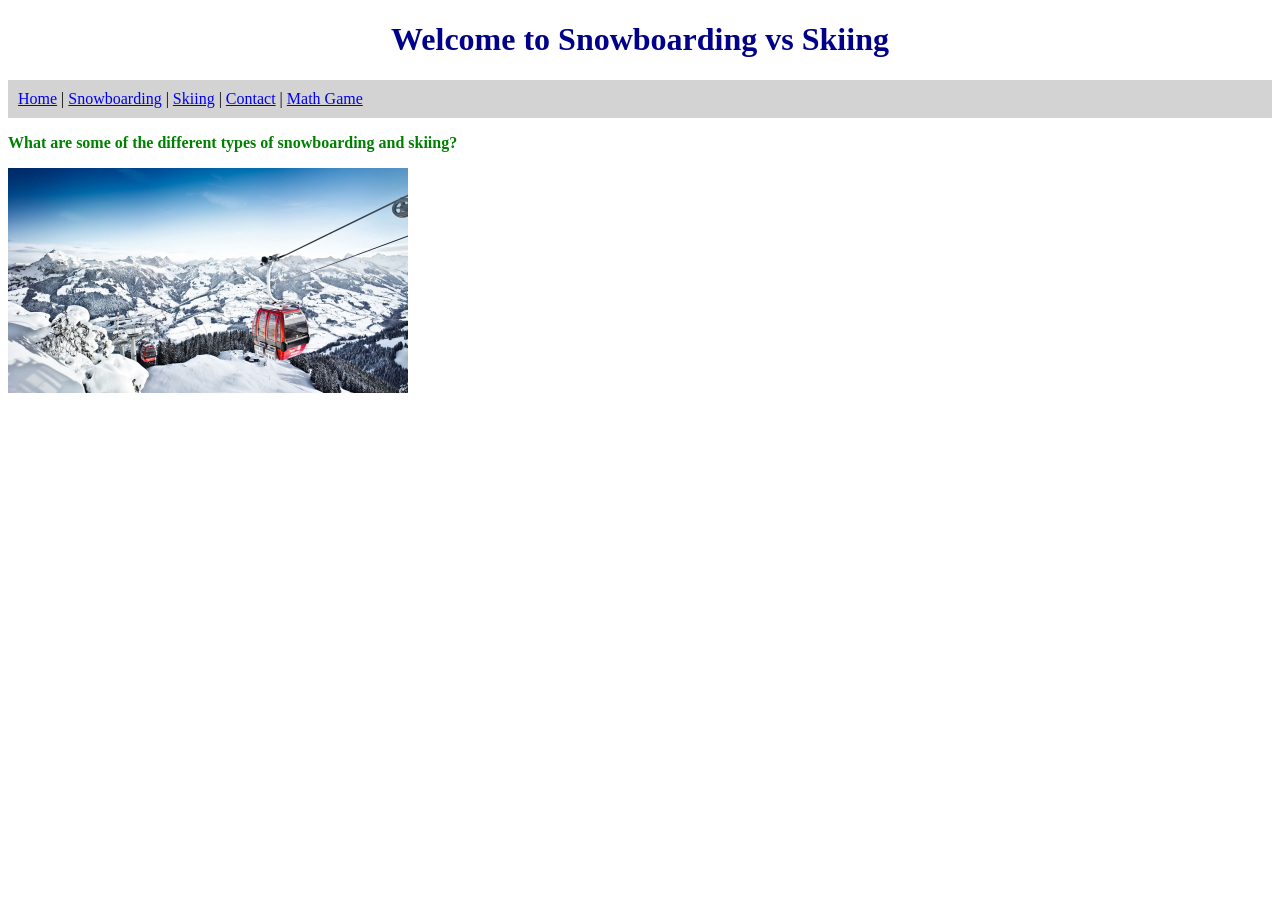
==== Week 8/index.html @ e2da89d5 "Validation for contact page and new math game" ====
<!DOCTYPE html>
<html lang="en">
<head>
    <meta charset="UTF-8">
    <meta name="viewport" content="width=device-width, initial-scale=1.0">
    <title>Snowboarding vs. Skiing</title>
    <link rel="stylesheet" href="styles.css">
    <style>
        h1 {
            color: darkblue;
            text-align: center;
        }
        nav {
            background-color: lightgray;
            padding: 10px;
        }
    </style>
</head>
<body>
    <h1>Welcome to Snowboarding vs Skiing</h1>
    <nav>
        <a href="index.html" class="nav-link">Home</a> |
        <a href="snowboarding.html" class="nav-link">Snowboarding</a> |
        <a href="skiing.html" class="nav-link">Skiing</a> |
        <a href="contact.html" class="nav-link">Contact</a> |
        <a href="math-game.html" class="nav-link">Math Game</a>
    </nav> 
    <p style="color: green; font-weight: bold;">What are some of the different types of snowboarding and skiing?</p>
    <img src="Mountains.jpg" alt="Mountains" width="400">
</body>
</html>
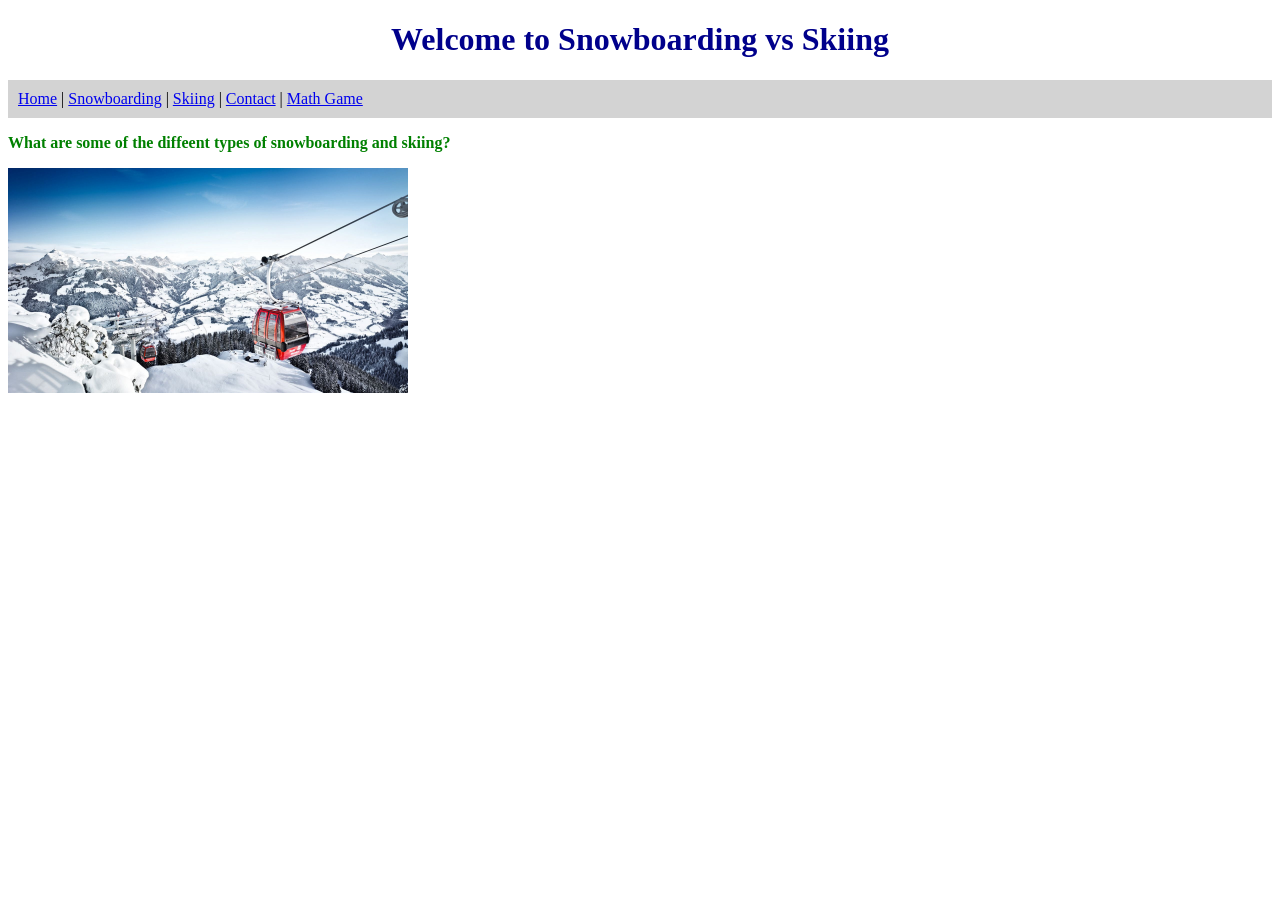
==== commit 718e8973: "Update index.html" ====
--- a/Week 8/index.html
+++ b/Week 8/index.html
@@ -25,7 +25,7 @@
         <a href="contact.html" class="nav-link">Contact</a> |
         <a href="math-game.html" class="nav-link">Math Game</a>
     </nav> 
-    <p style="color: green; font-weight: bold;">What are some of the different types of snowboarding and skiing?</p>
+    <p style="color: green; font-weight: bold;">What are some of the diffeent types of snowboarding and skiing?</p>
     <img src="Mountains.jpg" alt="Mountains" width="400">
 </body>
 </html>
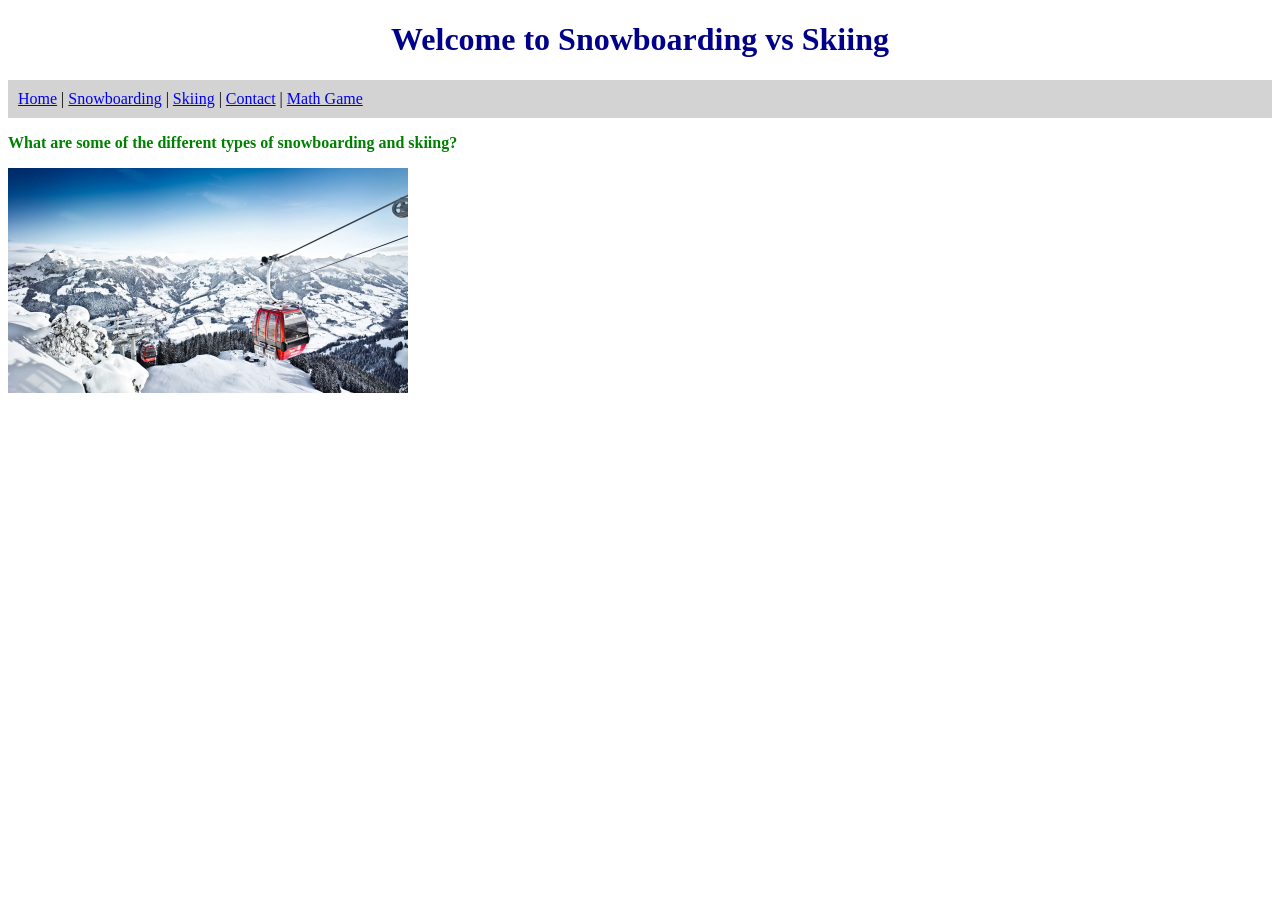
==== commit 523468c6: "Update index.html" ====
--- a/Week 8/index.html
+++ b/Week 8/index.html
@@ -25,7 +25,7 @@
         <a href="contact.html" class="nav-link">Contact</a> |
         <a href="math-game.html" class="nav-link">Math Game</a>
     </nav> 
-    <p style="color: green; font-weight: bold;">What are some of the diffeent types of snowboarding and skiing?</p>
+    <p style="color: green; font-weight: bold;">What are some of the different types of snowboarding and skiing?</p>
     <img src="Mountains.jpg" alt="Mountains" width="400">
 </body>
 </html>
